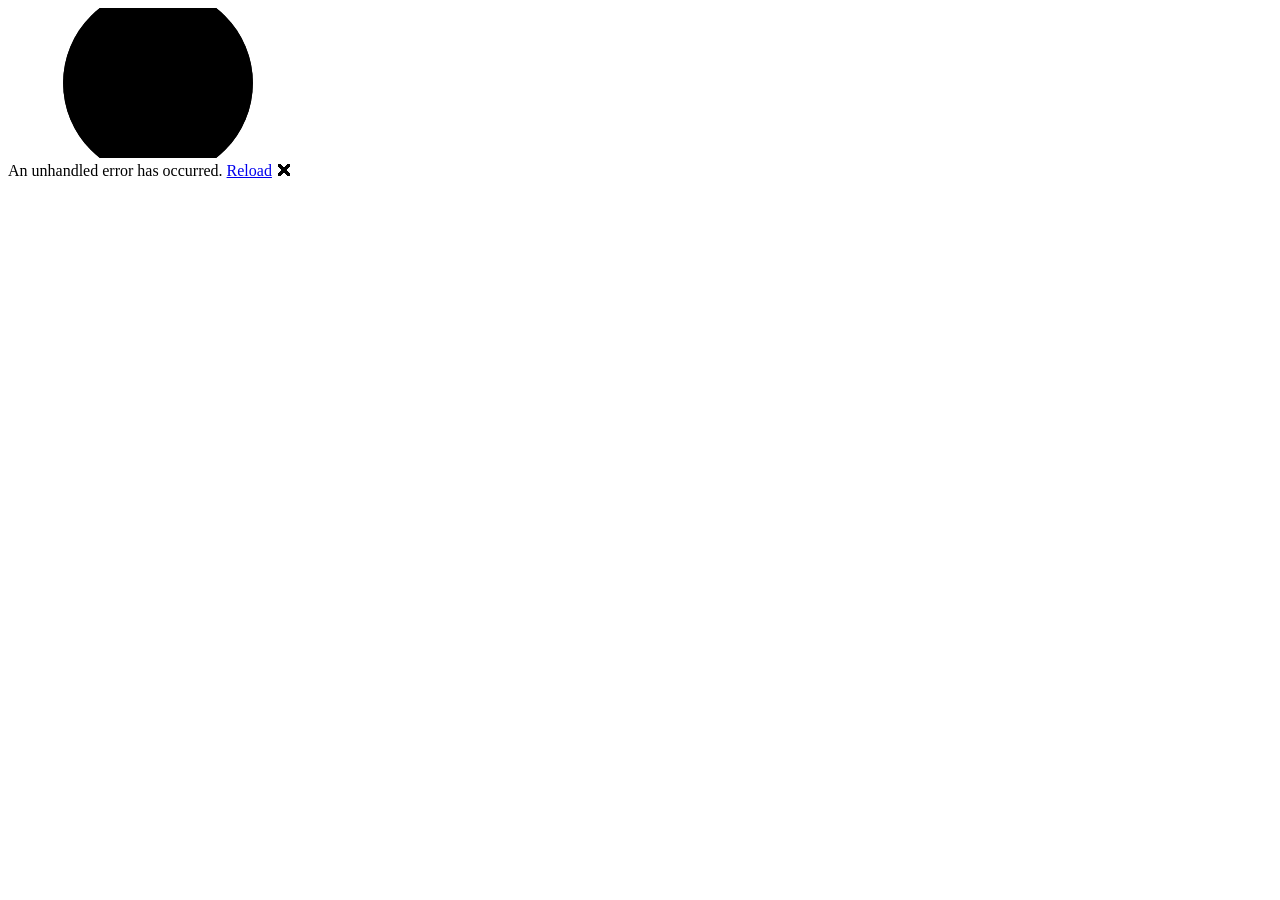
==== index.html @ 8fd38846 "Movesense GSP web viewer 0.1.0" ====
<!DOCTYPE html>
<html lang="en">

<head>
    <meta charset="utf-8" />
    <meta name="viewport" content="width=device-width, initial-scale=1.0" />
    <title>Movesense GSP viewer</title>
    <meta name="description" content="View MovesenseGsp recordings (Movesense ECG and IMU, Polar PPG and accelerometer) with their gaps, in the browser." />
    <meta name="color-scheme" content="light" />
    <!-- The deploy step rewrites this for a sub-path such as /movesense-web/ (GitHub Pages). -->
    <base href="/movesense-web/" />
    <link href="_framework/dotnet.vyyl01mwxa.js" rel="preload" as="script" fetchpriority="high" crossorigin="anonymous" integrity="sha256-uVc55DxTcNKag2hoSjd18jkOiWZ7cbu8Molo4+oANUQ=" />
    <link rel="icon" type="image/png" href="icon-192.png" />
    <link rel="stylesheet" href="css/app.css" />
    <script type="importmap">{
  "imports": {
    "./_framework/blazor.webassembly.js": "./_framework/blazor.webassembly.w3qd1tpl0e.js",
    "./_framework/dotnet.native.js": "./_framework/dotnet.native.bjoj0wmylw.js",
    "./_framework/dotnet.runtime.js": "./_framework/dotnet.runtime.5nc8i5dl74.js",
    "./_framework/dotnet.js": "./_framework/dotnet.vyyl01mwxa.js"
  },
  "scopes": {},
  "integrity": {
    "./_framework/blazor.webassembly.js": "sha256-lDXsDYFgm62F+YUvxES7IOTCXYpiHpU3uR45YdC6mq4=",
    "./_framework/blazor.webassembly.w3qd1tpl0e.js": "sha256-lDXsDYFgm62F+YUvxES7IOTCXYpiHpU3uR45YdC6mq4=",
    "./_framework/dotnet.js": "sha256-uVc55DxTcNKag2hoSjd18jkOiWZ7cbu8Molo4+oANUQ=",
    "./_framework/dotnet.native.bjoj0wmylw.js": "sha256-CZ0IVZkLTIvee7n1yVvOitlJWNdj/YjaFgpMgliIM64=",
    "./_framework/dotnet.native.js": "sha256-CZ0IVZkLTIvee7n1yVvOitlJWNdj/YjaFgpMgliIM64=",
    "./_framework/dotnet.runtime.5nc8i5dl74.js": "sha256-/3dBg9sj1yLD3h0PDMHnNUXWs/2zWwIMEzom1Xz3Q40=",
    "./_framework/dotnet.runtime.js": "sha256-/3dBg9sj1yLD3h0PDMHnNUXWs/2zWwIMEzom1Xz3Q40=",
    "./_framework/dotnet.vyyl01mwxa.js": "sha256-uVc55DxTcNKag2hoSjd18jkOiWZ7cbu8Molo4+oANUQ="
  }
}</script>
</head>

<body>
    <div id="app">
        <svg class="loading-progress">
            <circle r="40%" cx="50%" cy="50%" />
            <circle r="40%" cx="50%" cy="50%" />
        </svg>
        <div class="loading-progress-text"></div>
    </div>

    <div id="blazor-error-ui">
        An unhandled error has occurred.
        <a href="." class="reload">Reload</a>
        <span class="dismiss">🗙</span>
    </div>
    <script src="_framework/blazor.webassembly.w3qd1tpl0e.js"></script>
</body>

</html>
---- css/app.css ----
/* Movesense GSP web app. Light only: the plot is drawn on white, as in the desktop app. */
:root {
    color-scheme: light;
    --ink: #1f2937;
    --muted: #6b7280;
    --line: #e5e7eb;
    --line-strong: #d1d5db;
    --paper: #ffffff;
    --page: #f6f7f9;
    --accent: #1d4ed8;
    --accent-ink: #ffffff;
    --error: #b42318;
    --error-bg: #fef3f2;
    --hover: #eef2ff;
}

* { box-sizing: border-box; }

html, body {
    margin: 0;
    background: var(--page);
    color: var(--ink);
    font: 14px/1.45 "Segoe UI", system-ui, -apple-system, sans-serif;
}

h1 { font-size: 18px; font-weight: 600; margin: 0 0 6px; }
code { font: 13px ui-monospace, Consolas, monospace; background: #eef0f3; padding: 1px 4px; border-radius: 3px; }

/* ---------- top bar ---------- */
.topbar {
    display: flex;
    flex-wrap: wrap;
    align-items: center;
    gap: 8px 12px;
    padding: 10px 16px;
    background: var(--paper);
    border-bottom: 1px solid var(--line);
}
.brand { font-weight: 700; font-size: 15px; margin-right: 8px; }
.brand span { font-weight: 400; color: var(--muted); }
.note { color: var(--muted); font-size: 13px; }
.version { margin-left: auto; color: var(--muted); font-size: 12px; }

.btn {
    display: inline-flex;
    align-items: center;
    gap: 6px;
    padding: 6px 12px;
    border: 1px solid var(--line-strong);
    border-radius: 6px;
    background: var(--paper);
    color: var(--ink);
    font: inherit;
    cursor: pointer;
    user-select: none;
}
.btn:hover { background: var(--hover); }
.btn:focus-visible, .gap:focus-visible, canvas:focus-visible { outline: 2px solid var(--accent); outline-offset: 1px; }
.btn.primary { background: var(--accent); border-color: var(--accent); color: var(--accent-ink); }
.btn.primary:hover { background: #1e40af; }
.btn.disabled { opacity: 0.5; pointer-events: none; }
.btn input[type=file] { display: none; }

.message { margin: 12px 16px 0; padding: 8px 12px; background: var(--paper); border: 1px solid var(--line); border-radius: 6px; }
.message.error { color: var(--error); background: var(--error-bg); border-color: #fecdca; }

.empty { max-width: 720px; margin: 48px auto; padding: 0 16px; }
.empty p { color: var(--muted); }

/* ---------- viewer ---------- */
.viewer { padding: 12px 16px 16px; }
.viewer[hidden] { display: none; }
.head { margin-bottom: 8px; }
.summary {
    margin: 0;
    font: 12px/1.5 ui-monospace, Consolas, monospace;
    color: var(--ink);
    white-space: pre-wrap;
}

.body { display: flex; gap: 12px; align-items: stretch; }
.plotcol { flex: 1; min-width: 0; display: flex; flex-direction: column; }
#plot {
    display: block;
    width: 100%;
    height: calc(100vh - 310px);
    min-height: 420px;
    background: var(--paper);
    border: 1px solid var(--line);
    border-radius: 6px;
    cursor: grab;
    touch-action: none;
}
#plot:active { cursor: grabbing; }
.foot { display: flex; flex-wrap: wrap; align-items: center; gap: 8px; margin-top: 8px; }
.status { flex: 1; min-width: 240px; color: var(--muted); font-size: 12px; }
.buttons { display: flex; flex-wrap: wrap; gap: 6px; }

.gaps {
    width: 300px;
    flex: none;
    display: flex;
    flex-direction: column;
    background: var(--paper);
    border: 1px solid var(--line);
    border-radius: 6px;
    padding: 8px;
}
.gaphead { display: flex; justify-content: space-between; align-items: center; gap: 8px; }
.gaphead select { font: inherit; padding: 2px 4px; }
.hint { margin: 4px 0 6px; color: var(--muted); font-size: 12px; }
.gaplist {
    flex: 1;
    height: calc(100vh - 400px);
    min-height: 320px;
    overflow-y: auto;
    border-top: 1px solid var(--line);
}
.gap {
    display: grid;
    grid-template-columns: 70px 64px 1fr;
    gap: 6px;
    width: 100%;
    height: 22px;
    padding: 0 4px;
    border: 0;
    background: none;
    color: var(--ink);
    font: 12px ui-monospace, Consolas, monospace;
    text-align: left;
    cursor: pointer;
}
.gap:hover { background: var(--hover); }
.gap .t, .gap .len { text-align: right; }

@media (max-width: 900px) {
    .body { flex-direction: column; }
    .gaps { width: auto; }
    .gaplist { height: 300px; min-height: 0; }
    #plot { height: 70vh; min-height: 380px; }
}

/* ---------- Blazor's own ---------- */
#blazor-error-ui {
    color-scheme: light only;
    background: lightyellow;
    bottom: 0;
    box-shadow: 0 -1px 2px rgba(0, 0, 0, 0.2);
    display: none;
    left: 0;
    padding: 0.6rem 1.25rem 0.7rem 1.25rem;
    position: fixed;
    width: 100%;
    z-index: 1000;
}
#blazor-error-ui .dismiss { cursor: pointer; position: absolute; right: 0.75rem; top: 0.5rem; }

.loading-progress {
    position: absolute;
    display: block;
    width: 8rem;
    height: 8rem;
    inset: 20vh 0 auto 0;
    margin: 0 auto;
}
.loading-progress circle {
    fill: none;
    stroke: #e0e0e0;
    stroke-width: 0.6rem;
    transform-origin: 50% 50%;
    transform: rotate(-90deg);
}
.loading-progress circle:last-child {
    stroke: var(--accent);
    stroke-dasharray: calc(3.141 * var(--blazor-load-percentage, 0%) * 0.8), 500%;
    transition: stroke-dasharray 0.05s ease-in-out;
}
.loading-progress-text {
    position: absolute;
    text-align: center;
    font-weight: bold;
    inset: calc(20vh + 3.25rem) 0 auto 0.2rem;
}
.loading-progress-text:after { content: var(--blazor-load-percentage-text, "Loading"); }
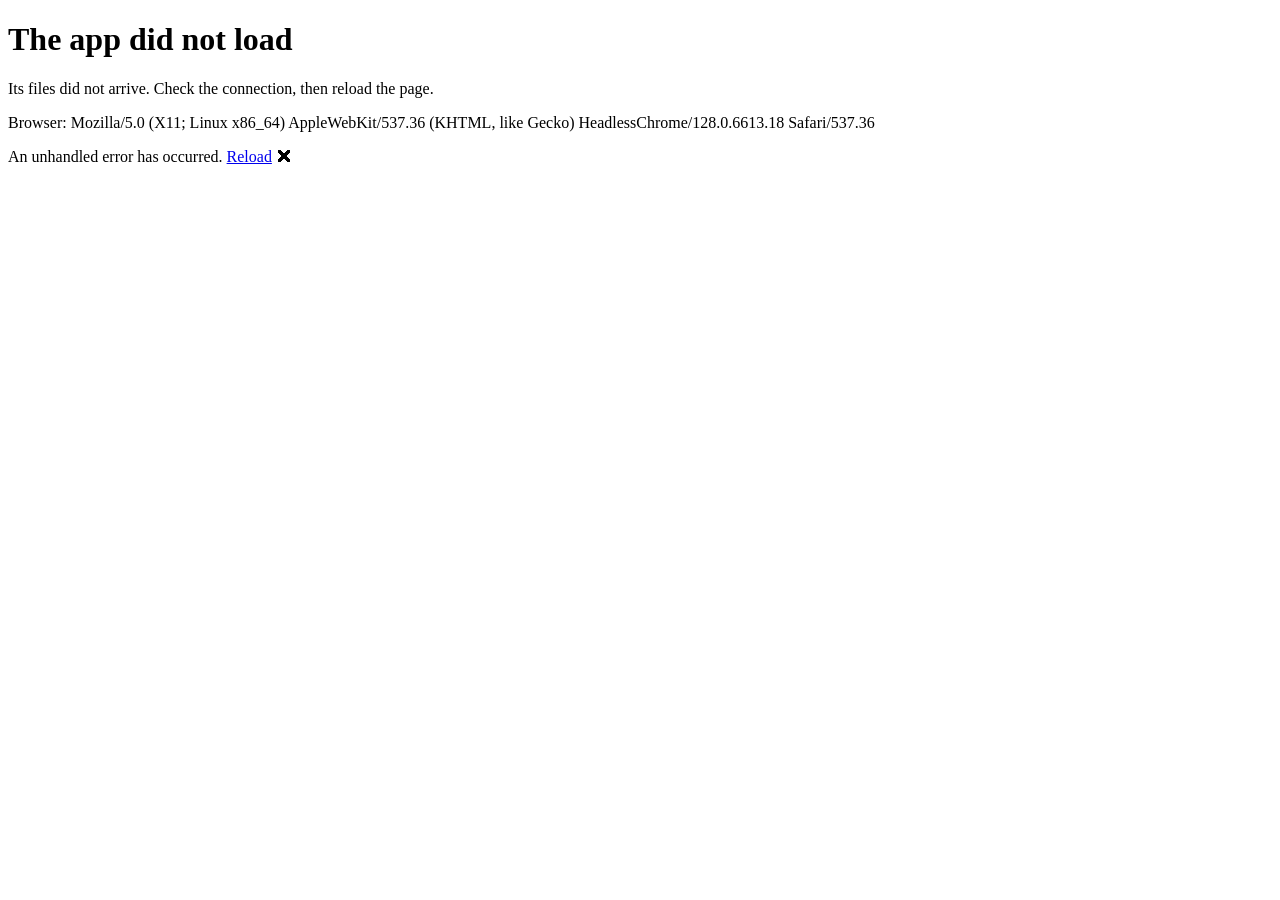
==== commit cd497875: "Movesense GSP web 0.3.2: a message instead of a stuck loading circle when the browser is too old (iP" ====
--- a/index.html
+++ b/index.html
@@ -4,32 +4,35 @@
 <head>
     <meta charset="utf-8" />
     <meta name="viewport" content="width=device-width, initial-scale=1.0" />
-    <title>Movesense GSP viewer</title>
-    <meta name="description" content="View MovesenseGsp recordings (Movesense ECG and IMU, Polar PPG and accelerometer) with their gaps, in the browser." />
+    <title>Movesense GSP</title>
+    <meta name="description" content="Record a Movesense MD and a Polar band over Web Bluetooth, and view the recordings with their gaps, in the browser." />
     <meta name="color-scheme" content="light" />
+    <meta name="theme-color" content="#1d4ed8" />
     <!-- The deploy step rewrites this for a sub-path such as /movesense-web/ (GitHub Pages). -->
     <base href="/movesense-web/" />
-    <link href="_framework/dotnet.vyyl01mwxa.js" rel="preload" as="script" fetchpriority="high" crossorigin="anonymous" integrity="sha256-uVc55DxTcNKag2hoSjd18jkOiWZ7cbu8Molo4+oANUQ=" />
+    <link href="_framework/dotnet.8vttqdf917.js" rel="preload" as="script" fetchpriority="high" crossorigin="anonymous" integrity="sha256-dBoJlUeWdOolpU05m/tgszaxEu9OU+0hx9j/+RLpw3s=" />
     <link rel="icon" type="image/png" href="icon-192.png" />
+    <link rel="manifest" href="manifest.webmanifest" />
+    <link rel="apple-touch-icon" sizes="192x192" href="icon-192.png" />
     <link rel="stylesheet" href="css/app.css" />
-    <script type="importmap">{
-  "imports": {
-    "./_framework/blazor.webassembly.js": "./_framework/blazor.webassembly.w3qd1tpl0e.js",
-    "./_framework/dotnet.native.js": "./_framework/dotnet.native.bjoj0wmylw.js",
-    "./_framework/dotnet.runtime.js": "./_framework/dotnet.runtime.5nc8i5dl74.js",
-    "./_framework/dotnet.js": "./_framework/dotnet.vyyl01mwxa.js"
-  },
-  "scopes": {},
-  "integrity": {
-    "./_framework/blazor.webassembly.js": "sha256-lDXsDYFgm62F+YUvxES7IOTCXYpiHpU3uR45YdC6mq4=",
-    "./_framework/blazor.webassembly.w3qd1tpl0e.js": "sha256-lDXsDYFgm62F+YUvxES7IOTCXYpiHpU3uR45YdC6mq4=",
-    "./_framework/dotnet.js": "sha256-uVc55DxTcNKag2hoSjd18jkOiWZ7cbu8Molo4+oANUQ=",
-    "./_framework/dotnet.native.bjoj0wmylw.js": "sha256-CZ0IVZkLTIvee7n1yVvOitlJWNdj/YjaFgpMgliIM64=",
-    "./_framework/dotnet.native.js": "sha256-CZ0IVZkLTIvee7n1yVvOitlJWNdj/YjaFgpMgliIM64=",
-    "./_framework/dotnet.runtime.5nc8i5dl74.js": "sha256-/3dBg9sj1yLD3h0PDMHnNUXWs/2zWwIMEzom1Xz3Q40=",
-    "./_framework/dotnet.runtime.js": "sha256-/3dBg9sj1yLD3h0PDMHnNUXWs/2zWwIMEzom1Xz3Q40=",
-    "./_framework/dotnet.vyyl01mwxa.js": "sha256-uVc55DxTcNKag2hoSjd18jkOiWZ7cbu8Molo4+oANUQ="
-  }
+    <script type="importmap">{
+  "imports": {
+    "./_framework/blazor.webassembly.js": "./_framework/blazor.webassembly.w3qd1tpl0e.js",
+    "./_framework/dotnet.js": "./_framework/dotnet.8vttqdf917.js",
+    "./_framework/dotnet.native.js": "./_framework/dotnet.native.bjoj0wmylw.js",
+    "./_framework/dotnet.runtime.js": "./_framework/dotnet.runtime.5nc8i5dl74.js"
+  },
+  "scopes": {},
+  "integrity": {
+    "./_framework/blazor.webassembly.js": "sha256-lDXsDYFgm62F+YUvxES7IOTCXYpiHpU3uR45YdC6mq4=",
+    "./_framework/blazor.webassembly.w3qd1tpl0e.js": "sha256-lDXsDYFgm62F+YUvxES7IOTCXYpiHpU3uR45YdC6mq4=",
+    "./_framework/dotnet.8vttqdf917.js": "sha256-dBoJlUeWdOolpU05m/tgszaxEu9OU+0hx9j/+RLpw3s=",
+    "./_framework/dotnet.js": "sha256-dBoJlUeWdOolpU05m/tgszaxEu9OU+0hx9j/+RLpw3s=",
+    "./_framework/dotnet.native.bjoj0wmylw.js": "sha256-CZ0IVZkLTIvee7n1yVvOitlJWNdj/YjaFgpMgliIM64=",
+    "./_framework/dotnet.native.js": "sha256-CZ0IVZkLTIvee7n1yVvOitlJWNdj/YjaFgpMgliIM64=",
+    "./_framework/dotnet.runtime.5nc8i5dl74.js": "sha256-/3dBg9sj1yLD3h0PDMHnNUXWs/2zWwIMEzom1Xz3Q40=",
+    "./_framework/dotnet.runtime.js": "sha256-/3dBg9sj1yLD3h0PDMHnNUXWs/2zWwIMEzom1Xz3Q40="
+  }
 }</script>
 </head>
 
@@ -47,7 +50,88 @@
         <a href="." class="reload">Reload</a>
         <span class="dismiss">🗙</span>
     </div>
-    <script src="_framework/blazor.webassembly.w3qd1tpl0e.js"></script>
+    <script>
+        // Before Blazor (web 0.3.2). A browser that cannot run the app (an iPhone or iPad before iOS 16.4, for example an
+        // iPad mini 4 on iPadOS 15) cannot read Blazor's script or start the .NET runtime, which used to leave the loading
+        // circle at 0 with no message. Check what they need and say so instead. Plain ES5, so that any browser reads it.
+        (function () {
+            var missing = [];
+            function wasm(bytes) { try { return WebAssembly.validate(new Uint8Array(bytes)); } catch (e) { return false; } }
+            if (typeof WebAssembly !== 'object') missing.push('WebAssembly');
+            else {
+                // A function returning i8x16.popcnt(i8x16.splat(0)), and one with try / catch_all (as wasm-feature-detect).
+                if (!wasm([0, 97, 115, 109, 1, 0, 0, 0, 1, 5, 1, 96, 0, 1, 123, 3, 2, 1, 0, 10, 10, 1, 8, 0, 65, 0, 253, 15, 253, 98, 11]))
+                    missing.push('WebAssembly SIMD');
+                if (!wasm([0, 97, 115, 109, 1, 0, 0, 0, 1, 4, 1, 96, 0, 0, 3, 2, 1, 0, 10, 8, 1, 6, 0, 6, 64, 25, 11, 11]))
+                    missing.push('WebAssembly exception handling');
+            }
+            try { new Function('class A { static { } }'); } catch (e) { missing.push('JavaScript class static blocks'); }
+            if (window.HTMLScriptElement && HTMLScriptElement.supports && !HTMLScriptElement.supports('importmap'))
+                missing.push('import maps');
+            window.mgspMissing = missing;
+
+            // A message in place of the loading circle (replace) or under it (the start may still finish). Blazor's
+            // first render replaces everything in #app, so a message never stays over a running app.
+            function message(replace, title, text, detail) {
+                var app = document.getElementById('app');
+                if (!app || !app.querySelector('.loading-progress')) return; // the app has started: leave it
+                if (replace) app.innerHTML = '';
+                var box = document.createElement('div');
+                box.className = replace ? 'unsupported' : 'unsupported under-circle';
+                box.setAttribute('role', 'alert');
+                var h = document.createElement('h1'); h.textContent = title; box.appendChild(h);
+                var p = document.createElement('p'); p.textContent = text; box.appendChild(p);
+                var d = document.createElement('p'); d.className = 'detail'; d.textContent = detail; box.appendChild(d);
+                app.appendChild(box);
+            }
+            window.mgspStop = function (title, text, detail) { message(true, title, text, detail); };
+            window.mgspNote = function (title, text, detail) { message(false, title, text, detail); };
+            window.mgspLastError = '';
+            function remember(e) { if (!window.mgspLastError) window.mgspLastError = String(e && e.message || e); }
+            window.addEventListener('error', function (e) { remember(e.error || e.message); });
+            window.addEventListener('unhandledrejection', function (e) { remember(e.reason); });
+            if (missing.length)
+                mgspStop('This browser is too old for Movesense GSP',
+                    'On an iPhone or iPad the app needs iOS or iPadOS 16.4 or later, in the Bluefy app. On a computer or an ' +
+                    'Android phone, use a current Chrome or Edge.',
+                    'Missing: ' + missing.join(', ') + '. Browser: ' + navigator.userAgent);
+        })();
+    </script>
+    <script src="_framework/blazor.webassembly.w3qd1tpl0e.js" autostart="false"></script>
+    <script>
+        if (!window.mgspMissing.length) {
+            if (!window.Blazor)
+                mgspStop('The app did not load', 'Its files did not arrive. Check the connection, then reload the page.',
+                    'Browser: ' + navigator.userAgent);
+            else {
+                Blazor.start().catch(function (e) {
+                    mgspStop('The app could not start', 'Reload the page. If it happens again, send a screenshot of this.',
+                        String(e && e.message || e) + '. Browser: ' + navigator.userAgent);
+                });
+                // When a file never arrives or the runtime stops, Blazor.start() does not fail: the circle just stops.
+                // After 45 s with no progress, say so under the circle (a slow but working start then still finishes).
+                (function () {
+                    var last = null, since = Date.now();
+                    var timer = setInterval(function () {
+                        var app = document.getElementById('app');
+                        if (!app || !app.querySelector('.loading-progress') || app.querySelector('.unsupported')) {
+                            clearInterval(timer); return;
+                        }
+                        var p = getComputedStyle(document.documentElement).getPropertyValue('--blazor-load-percentage').trim();
+                        if (p !== last) { last = p; since = Date.now(); return; }
+                        if (Date.now() - since < 45000) return;
+                        clearInterval(timer);
+                        mgspNote('The app has not started yet',
+                            'Loading has not moved for 45 seconds. Check the connection, then reload the page. If it ' +
+                            'happens again, send a screenshot of this.',
+                            'Loaded ' + (p ? Math.floor(parseFloat(p)) + '%' : 'nothing') +
+                            (mgspLastError ? '. Error: ' + mgspLastError : '') + '. Browser: ' + navigator.userAgent);
+                    }, 1000);
+                })();
+            }
+        }
+    </script>
+    <script src="js/pwa.js"></script>
 </body>
 
 </html>
--- a/css/app.css
+++ b/css/app.css
@@ -1,184 +1,348 @@
-/* Movesense GSP web app. Light only: the plot is drawn on white, as in the desktop app. */
-:root {
-    color-scheme: light;
-    --ink: #1f2937;
-    --muted: #6b7280;
-    --line: #e5e7eb;
-    --line-strong: #d1d5db;
-    --paper: #ffffff;
-    --page: #f6f7f9;
-    --accent: #1d4ed8;
-    --accent-ink: #ffffff;
-    --error: #b42318;
-    --error-bg: #fef3f2;
-    --hover: #eef2ff;
-}
-
-* { box-sizing: border-box; }
-
-html, body {
-    margin: 0;
-    background: var(--page);
-    color: var(--ink);
-    font: 14px/1.45 "Segoe UI", system-ui, -apple-system, sans-serif;
-}
-
-h1 { font-size: 18px; font-weight: 600; margin: 0 0 6px; }
-code { font: 13px ui-monospace, Consolas, monospace; background: #eef0f3; padding: 1px 4px; border-radius: 3px; }
-
-/* ---------- top bar ---------- */
-.topbar {
-    display: flex;
-    flex-wrap: wrap;
-    align-items: center;
-    gap: 8px 12px;
-    padding: 10px 16px;
-    background: var(--paper);
-    border-bottom: 1px solid var(--line);
-}
-.brand { font-weight: 700; font-size: 15px; margin-right: 8px; }
-.brand span { font-weight: 400; color: var(--muted); }
-.note { color: var(--muted); font-size: 13px; }
-.version { margin-left: auto; color: var(--muted); font-size: 12px; }
-
-.btn {
-    display: inline-flex;
-    align-items: center;
-    gap: 6px;
-    padding: 6px 12px;
-    border: 1px solid var(--line-strong);
-    border-radius: 6px;
-    background: var(--paper);
-    color: var(--ink);
-    font: inherit;
-    cursor: pointer;
-    user-select: none;
-}
-.btn:hover { background: var(--hover); }
-.btn:focus-visible, .gap:focus-visible, canvas:focus-visible { outline: 2px solid var(--accent); outline-offset: 1px; }
-.btn.primary { background: var(--accent); border-color: var(--accent); color: var(--accent-ink); }
-.btn.primary:hover { background: #1e40af; }
-.btn.disabled { opacity: 0.5; pointer-events: none; }
-.btn input[type=file] { display: none; }
-
-.message { margin: 12px 16px 0; padding: 8px 12px; background: var(--paper); border: 1px solid var(--line); border-radius: 6px; }
-.message.error { color: var(--error); background: var(--error-bg); border-color: #fecdca; }
-
-.empty { max-width: 720px; margin: 48px auto; padding: 0 16px; }
-.empty p { color: var(--muted); }
-
-/* ---------- viewer ---------- */
-.viewer { padding: 12px 16px 16px; }
-.viewer[hidden] { display: none; }
-.head { margin-bottom: 8px; }
-.summary {
-    margin: 0;
-    font: 12px/1.5 ui-monospace, Consolas, monospace;
-    color: var(--ink);
-    white-space: pre-wrap;
-}
-
-.body { display: flex; gap: 12px; align-items: stretch; }
-.plotcol { flex: 1; min-width: 0; display: flex; flex-direction: column; }
-#plot {
-    display: block;
-    width: 100%;
-    height: calc(100vh - 310px);
-    min-height: 420px;
-    background: var(--paper);
-    border: 1px solid var(--line);
-    border-radius: 6px;
-    cursor: grab;
-    touch-action: none;
-}
-#plot:active { cursor: grabbing; }
-.foot { display: flex; flex-wrap: wrap; align-items: center; gap: 8px; margin-top: 8px; }
-.status { flex: 1; min-width: 240px; color: var(--muted); font-size: 12px; }
-.buttons { display: flex; flex-wrap: wrap; gap: 6px; }
-
-.gaps {
-    width: 300px;
-    flex: none;
-    display: flex;
-    flex-direction: column;
-    background: var(--paper);
-    border: 1px solid var(--line);
-    border-radius: 6px;
-    padding: 8px;
-}
-.gaphead { display: flex; justify-content: space-between; align-items: center; gap: 8px; }
-.gaphead select { font: inherit; padding: 2px 4px; }
-.hint { margin: 4px 0 6px; color: var(--muted); font-size: 12px; }
-.gaplist {
-    flex: 1;
-    height: calc(100vh - 400px);
-    min-height: 320px;
-    overflow-y: auto;
-    border-top: 1px solid var(--line);
-}
-.gap {
-    display: grid;
-    grid-template-columns: 70px 64px 1fr;
-    gap: 6px;
-    width: 100%;
-    height: 22px;
-    padding: 0 4px;
-    border: 0;
-    background: none;
-    color: var(--ink);
-    font: 12px ui-monospace, Consolas, monospace;
-    text-align: left;
-    cursor: pointer;
-}
-.gap:hover { background: var(--hover); }
-.gap .t, .gap .len { text-align: right; }
-
-@media (max-width: 900px) {
-    .body { flex-direction: column; }
-    .gaps { width: auto; }
-    .gaplist { height: 300px; min-height: 0; }
-    #plot { height: 70vh; min-height: 380px; }
-}
-
-/* ---------- Blazor's own ---------- */
-#blazor-error-ui {
-    color-scheme: light only;
-    background: lightyellow;
-    bottom: 0;
-    box-shadow: 0 -1px 2px rgba(0, 0, 0, 0.2);
-    display: none;
-    left: 0;
-    padding: 0.6rem 1.25rem 0.7rem 1.25rem;
-    position: fixed;
-    width: 100%;
-    z-index: 1000;
-}
-#blazor-error-ui .dismiss { cursor: pointer; position: absolute; right: 0.75rem; top: 0.5rem; }
-
-.loading-progress {
-    position: absolute;
-    display: block;
-    width: 8rem;
-    height: 8rem;
-    inset: 20vh 0 auto 0;
-    margin: 0 auto;
-}
-.loading-progress circle {
-    fill: none;
-    stroke: #e0e0e0;
-    stroke-width: 0.6rem;
-    transform-origin: 50% 50%;
-    transform: rotate(-90deg);
-}
-.loading-progress circle:last-child {
-    stroke: var(--accent);
-    stroke-dasharray: calc(3.141 * var(--blazor-load-percentage, 0%) * 0.8), 500%;
-    transition: stroke-dasharray 0.05s ease-in-out;
-}
-.loading-progress-text {
-    position: absolute;
-    text-align: center;
-    font-weight: bold;
-    inset: calc(20vh + 3.25rem) 0 auto 0.2rem;
-}
-.loading-progress-text:after { content: var(--blazor-load-percentage-text, "Loading"); }
+/* Movesense GSP web app. Light only: the plot is drawn on white, as in the desktop app. */
+:root {
+    color-scheme: light;
+    --ink: #1f2937;
+    --muted: #6b7280;
+    --line: #e5e7eb;
+    --line-strong: #d1d5db;
+    --paper: #ffffff;
+    --page: #f6f7f9;
+    --accent: #1d4ed8;
+    --accent-ink: #ffffff;
+    --error: #b42318;
+    --error-bg: #fef3f2;
+    --hover: #eef2ff;
+}
+
+* { box-sizing: border-box; }
+
+html, body {
+    margin: 0;
+    background: var(--page);
+    color: var(--ink);
+    font: 14px/1.45 "Segoe UI", system-ui, -apple-system, sans-serif;
+}
+
+h1 { font-size: 18px; font-weight: 600; margin: 0 0 6px; }
+code { font: 13px ui-monospace, Consolas, monospace; background: #eef0f3; padding: 1px 4px; border-radius: 3px; }
+
+/* ---------- top bar ---------- */
+.topbar {
+    display: flex;
+    flex-wrap: wrap;
+    align-items: center;
+    gap: 8px 12px;
+    padding: 10px 16px;
+    background: var(--paper);
+    border-bottom: 1px solid var(--line);
+}
+.brand { font-weight: 700; font-size: 15px; margin-right: 8px; }
+.brand span { font-weight: 400; color: var(--muted); }
+.note { color: var(--muted); font-size: 13px; }
+.version { margin-left: auto; color: var(--muted); font-size: 12px; }
+
+.tabs { display: flex; gap: 4px; }
+.tabs a {
+    padding: 6px 12px;
+    border-radius: 6px;
+    color: var(--muted);
+    text-decoration: none;
+    font-weight: 600;
+}
+.tabs a:hover { background: var(--hover); color: var(--ink); }
+.tabs a.active { background: var(--hover); color: var(--accent); }
+
+.toolbar {
+    display: flex;
+    flex-wrap: wrap;
+    align-items: center;
+    gap: 8px 12px;
+    padding: 10px 16px 0;
+}
+
+/* ---------- record page ---------- */
+.record { padding: 12px 16px 16px; display: flex; flex-direction: column; gap: 12px; }
+.modebar { display: flex; flex-wrap: wrap; align-items: center; gap: 8px; }
+.modebar .message { margin: 0; }
+.cards { display: grid; grid-template-columns: repeat(auto-fit, minmax(320px, 1fr)); gap: 12px; }
+.card {
+    background: var(--paper);
+    border: 1px solid var(--line);
+    border-radius: 8px;
+    padding: 12px;
+    display: flex;
+    flex-direction: column;
+    gap: 8px;
+}
+.cardhead { display: flex; align-items: center; justify-content: space-between; gap: 8px; }
+.cardhead h2 { font-size: 16px; margin: 0; }
+.sub { margin: 0; color: var(--muted); font-size: 13px; }
+.actions { display: flex; flex-wrap: wrap; align-items: center; gap: 6px; }
+.badge { font-size: 12px; font-weight: 600; padding: 2px 8px; border-radius: 999px; white-space: nowrap; }
+.badge.ok { background: #dcfce7; color: #166534; }
+.badge.off { background: #eef0f3; color: var(--muted); }
+.badge.busy { background: #fef3c7; color: #92400e; }
+.badge.rec { background: #fee2e2; color: #b91c1c; }
+.hr { margin-left: auto; font-weight: 600; color: #b91c1c; }
+.btn.danger { background: #b91c1c; border-color: #b91c1c; color: #fff; }
+.btn.danger:hover { background: #991b1b; }
+.btn:disabled { opacity: 0.5; cursor: default; }
+.streams { border-collapse: collapse; font-size: 12px; font-variant-numeric: tabular-nums; }
+.streams th { color: var(--muted); font-weight: 400; text-align: left; padding: 0 10px 2px 0; }
+.streams td { padding: 1px 10px 1px 0; }
+.streams td:nth-child(n+2), .streams th:nth-child(n+2) { text-align: right; }
+.streams .bad { color: var(--error); font-weight: 600; }
+.fields { display: grid; grid-template-columns: 1fr 1fr; gap: 6px 10px; }
+.fields label { display: flex; flex-direction: column; font-size: 12px; color: var(--muted); gap: 2px; }
+.fields .wide { grid-column: 1 / -1; }
+.fields input { font: inherit; color: var(--ink); padding: 5px 8px; border: 1px solid var(--line-strong); border-radius: 6px; min-width: 0; width: 100%; }
+.hint { margin: 0; color: var(--muted); font-size: 12px; }
+.warn { margin: 0; color: #92400e; font-weight: 600; }
+.ok { margin: 0; color: #166534; font-weight: 600; }
+#live {
+    display: block;
+    width: 100%;
+    height: 44vh;
+    min-height: 320px;
+    background: var(--paper);
+    border: 1px solid var(--line);
+    border-radius: 8px;
+}
+.check { display: flex; align-items: center; gap: 6px; font-size: 13px; }
+.small { font-size: 12px; }
+.btn.small { padding: 2px 8px; font-size: 12px; }
+.sub.bad { color: var(--error); font-weight: 600; }
+.rates { display: flex; flex-wrap: wrap; gap: 4px 20px; }
+.rates .big { font-size: 26px; font-weight: 700; font-variant-numeric: tabular-nums; }
+#tacho {
+    display: block;
+    width: 100%;
+    height: 90px;
+    background: var(--paper);
+    border: 1px solid var(--line);
+    border-radius: 6px;
+}
+.key.rr { color: #16a34a; }
+.key.ppi { color: #1d4ed8; margin-left: 8px; }
+.recover {
+    display: flex;
+    flex-wrap: wrap;
+    align-items: center;
+    justify-content: space-between;
+    gap: 8px 16px;
+    padding: 10px 12px;
+    background: #fffbeb;
+    border: 1px solid #fcd34d;
+    border-radius: 8px;
+}
+.recover .note { display: block; }
+.recover.kept { background: var(--paper); border-color: var(--line-strong); }
+.tapprompt {
+    display: flex;
+    flex-direction: column;
+    align-items: center;
+    gap: 4px;
+    padding: 14px 16px;
+    background: #fef3c7;
+    border: 2px solid #f59e0b;
+    border-radius: 10px;
+    text-align: center;
+    /* stays in view while the page is scrolled (on a phone the cards are long) */
+    position: sticky;
+    top: 8px;
+    z-index: 50;
+    box-shadow: 0 4px 16px rgba(0, 0, 0, 0.12);
+}
+.tapprompt .big { font-size: 28px; font-weight: 800; letter-spacing: 0.02em; color: #92400e; font-variant-numeric: tabular-nums; }
+.tapprompt.now { background: #dcfce7; border-color: #16a34a; }
+.tapprompt.now .big { font-size: 40px; color: #166534; }
+.logbar { display: flex; flex-wrap: wrap; align-items: center; gap: 8px; margin-top: 6px; }
+.log summary { cursor: pointer; color: var(--muted); font-size: 13px; }
+.log pre {
+    margin: 6px 0 0;
+    max-height: 220px;
+    overflow: auto;
+    font: 12px/1.45 ui-monospace, Consolas, monospace;
+    background: var(--paper);
+    border: 1px solid var(--line);
+    border-radius: 6px;
+    padding: 8px;
+    white-space: pre-wrap;
+}
+
+.btn {
+    display: inline-flex;
+    align-items: center;
+    gap: 6px;
+    padding: 6px 12px;
+    border: 1px solid var(--line-strong);
+    border-radius: 6px;
+    background: var(--paper);
+    color: var(--ink);
+    font: inherit;
+    cursor: pointer;
+    user-select: none;
+}
+.btn:hover { background: var(--hover); }
+.btn:focus-visible, .gap:focus-visible, canvas:focus-visible { outline: 2px solid var(--accent); outline-offset: 1px; }
+.btn.primary { background: var(--accent); border-color: var(--accent); color: var(--accent-ink); }
+.btn.primary:hover { background: #1e40af; }
+.btn.disabled { opacity: 0.5; pointer-events: none; }
+.btn input[type=file] { display: none; }
+
+.message { margin: 12px 16px 0; padding: 8px 12px; background: var(--paper); border: 1px solid var(--line); border-radius: 6px; }
+.message.error { color: var(--error); background: var(--error-bg); border-color: #fecdca; }
+
+.empty { max-width: 720px; margin: 48px auto; padding: 0 16px; }
+.empty p { color: var(--muted); }
+
+/* ---------- viewer ---------- */
+.viewer { padding: 12px 16px 16px; }
+.viewer[hidden] { display: none; }
+.head { margin-bottom: 8px; }
+.summary {
+    margin: 0;
+    font: 12px/1.5 ui-monospace, Consolas, monospace;
+    color: var(--ink);
+    white-space: pre-wrap;
+}
+
+.body { display: flex; gap: 12px; align-items: stretch; }
+.plotcol { flex: 1; min-width: 0; display: flex; flex-direction: column; }
+#plot {
+    display: block;
+    width: 100%;
+    height: calc(100vh - 360px);
+    min-height: 420px;
+    background: var(--paper);
+    border: 1px solid var(--line);
+    border-radius: 6px;
+    cursor: grab;
+    touch-action: none;
+}
+#plot:active { cursor: grabbing; }
+.foot { display: flex; flex-wrap: wrap; align-items: center; gap: 8px; margin-top: 8px; }
+.status { flex: 1; min-width: 240px; color: var(--muted); font-size: 12px; }
+.buttons { display: flex; flex-wrap: wrap; gap: 6px; }
+
+.gaps {
+    width: 300px;
+    flex: none;
+    display: flex;
+    flex-direction: column;
+    background: var(--paper);
+    border: 1px solid var(--line);
+    border-radius: 6px;
+    padding: 8px;
+}
+.gaphead { display: flex; justify-content: space-between; align-items: center; gap: 8px; }
+.gaphead select { font: inherit; padding: 2px 4px; }
+.hint { margin: 4px 0 6px; color: var(--muted); font-size: 12px; }
+.gaplist {
+    flex: 1;
+    height: calc(100vh - 450px);
+    min-height: 320px;
+    overflow-y: auto;
+    border-top: 1px solid var(--line);
+}
+.gap {
+    display: grid;
+    grid-template-columns: 70px 64px 1fr;
+    gap: 6px;
+    width: 100%;
+    height: 22px;
+    padding: 0 4px;
+    border: 0;
+    background: none;
+    color: var(--ink);
+    font: 12px ui-monospace, Consolas, monospace;
+    text-align: left;
+    cursor: pointer;
+}
+.gap:hover { background: var(--hover); }
+.gap .t, .gap .len { text-align: right; }
+
+@media (max-width: 900px) {
+    .body { flex-direction: column; }
+    .gaps { width: auto; }
+    .gaplist { height: 300px; min-height: 0; }
+    #plot { height: 70vh; min-height: 380px; }
+}
+
+/* ---------- install / update notice (js/pwa.js) ---------- */
+.pwa-bar {
+    position: fixed;
+    left: 50%;
+    bottom: 16px;
+    transform: translateX(-50%);
+    width: max-content;
+    max-width: calc(100vw - 32px);
+    display: flex;
+    flex-wrap: wrap;
+    align-items: center;
+    gap: 8px 12px;
+    padding: 10px 14px;
+    background: var(--paper);
+    border: 1px solid var(--line-strong);
+    border-radius: 10px;
+    box-shadow: 0 4px 16px rgba(0, 0, 0, 0.12);
+    z-index: 900;
+}
+.pwa-bar[hidden] { display: none; }
+
+/* ---------- Blazor's own ---------- */
+#blazor-error-ui {
+    color-scheme: light only;
+    background: lightyellow;
+    bottom: 0;
+    box-shadow: 0 -1px 2px rgba(0, 0, 0, 0.2);
+    display: none;
+    left: 0;
+    padding: 0.6rem 1.25rem 0.7rem 1.25rem;
+    position: fixed;
+    width: 100%;
+    z-index: 1000;
+}
+#blazor-error-ui .dismiss { cursor: pointer; position: absolute; right: 0.75rem; top: 0.5rem; }
+
+.loading-progress {
+    position: absolute;
+    display: block;
+    width: 8rem;
+    height: 8rem;
+    inset: 20vh 0 auto 0;
+    margin: 0 auto;
+}
+.loading-progress circle {
+    fill: none;
+    stroke: #e0e0e0;
+    stroke-width: 0.6rem;
+    transform-origin: 50% 50%;
+    transform: rotate(-90deg);
+}
+.loading-progress circle:last-child {
+    stroke: var(--accent);
+    stroke-dasharray: calc(3.141 * var(--blazor-load-percentage, 0%) * 0.8), 500%;
+    transition: stroke-dasharray 0.05s ease-in-out;
+}
+.loading-progress-text {
+    position: absolute;
+    text-align: center;
+    font-weight: bold;
+    inset: calc(20vh + 3.25rem) 0 auto 0.2rem;
+}
+.loading-progress-text:after { content: var(--blazor-load-percentage-text, "Loading"); }
+
+/* index.html, in place of the loading circle: this browser cannot run the app, or the app did not start. */
+.unsupported {
+    width: calc(100% - 32px);
+    max-width: 34rem;
+    margin: 15vh auto 0;
+    padding: 18px 20px;
+    background: var(--paper);
+    border: 1px solid var(--line-strong);
+    border-radius: 8px;
+}
+.unsupported.under-circle { position: absolute; inset: calc(20vh + 9.5rem) 0 auto 0; margin: 0 auto; }
+.unsupported p { margin: 8px 0 0; }
+.unsupported .detail { color: var(--muted); font-size: 12px; overflow-wrap: anywhere; }
